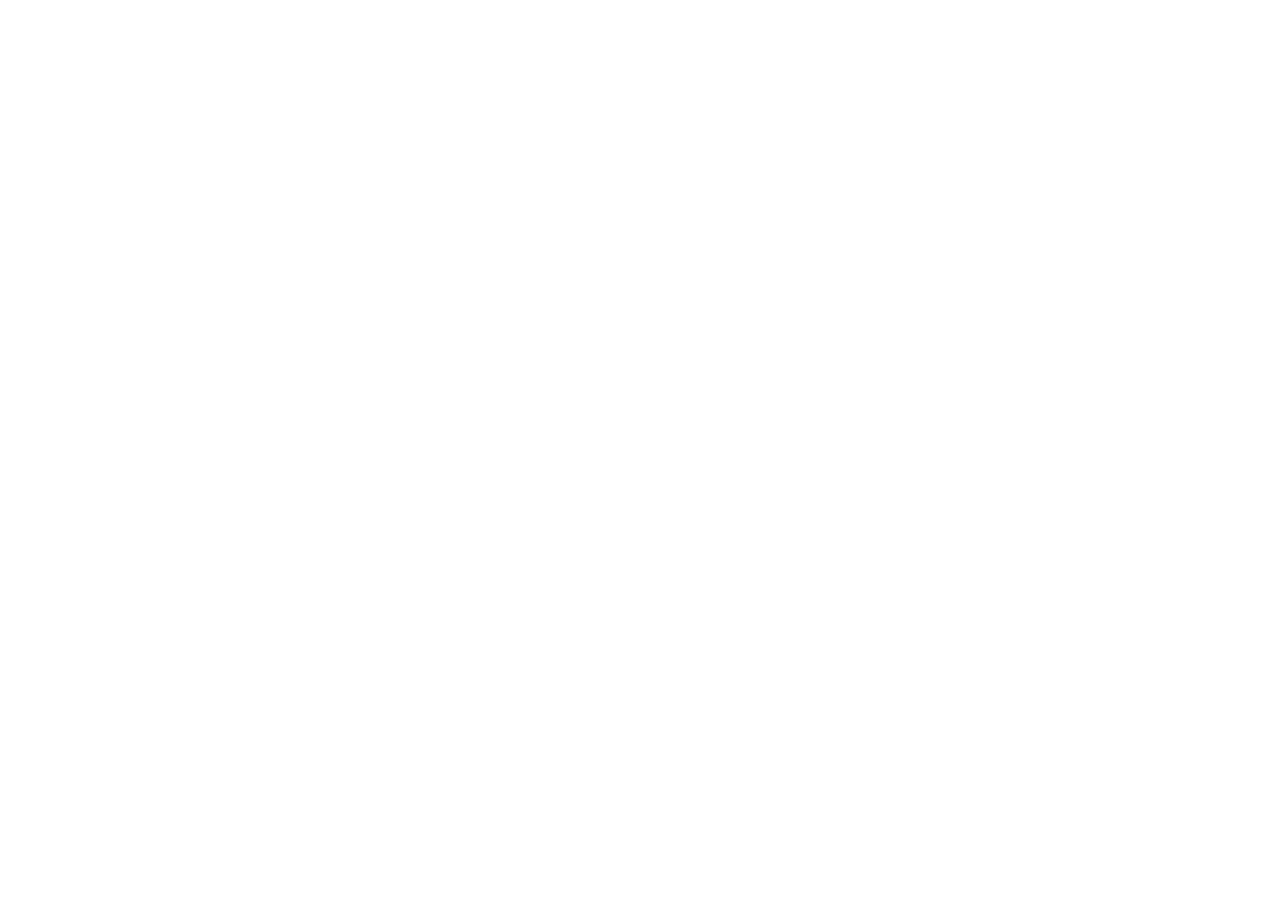
==== index.html @ fe51a701 "init" ====
<!DOCTYPE html>
<html lang="en">

<head>
    <meta charset="utf-8">
    <meta name="viewport" content="width=device-width, initial-scale=1, shrink-to-fit=no">
    <link rel="modulepreload" href="/pkg/package.js" as="script" type="text/javascript">
    <link rel="preload" href="/pkg/package_bg.wasm" as="fetch" type="application/wasm" crossorigin="anonymous">
</head>

<body>
    <section id="app"></section>
    <script type="module">
        import init from '/pkg/package.js';
        init('/pkg/package_bg.wasm');
    </script>
</body>

</html>
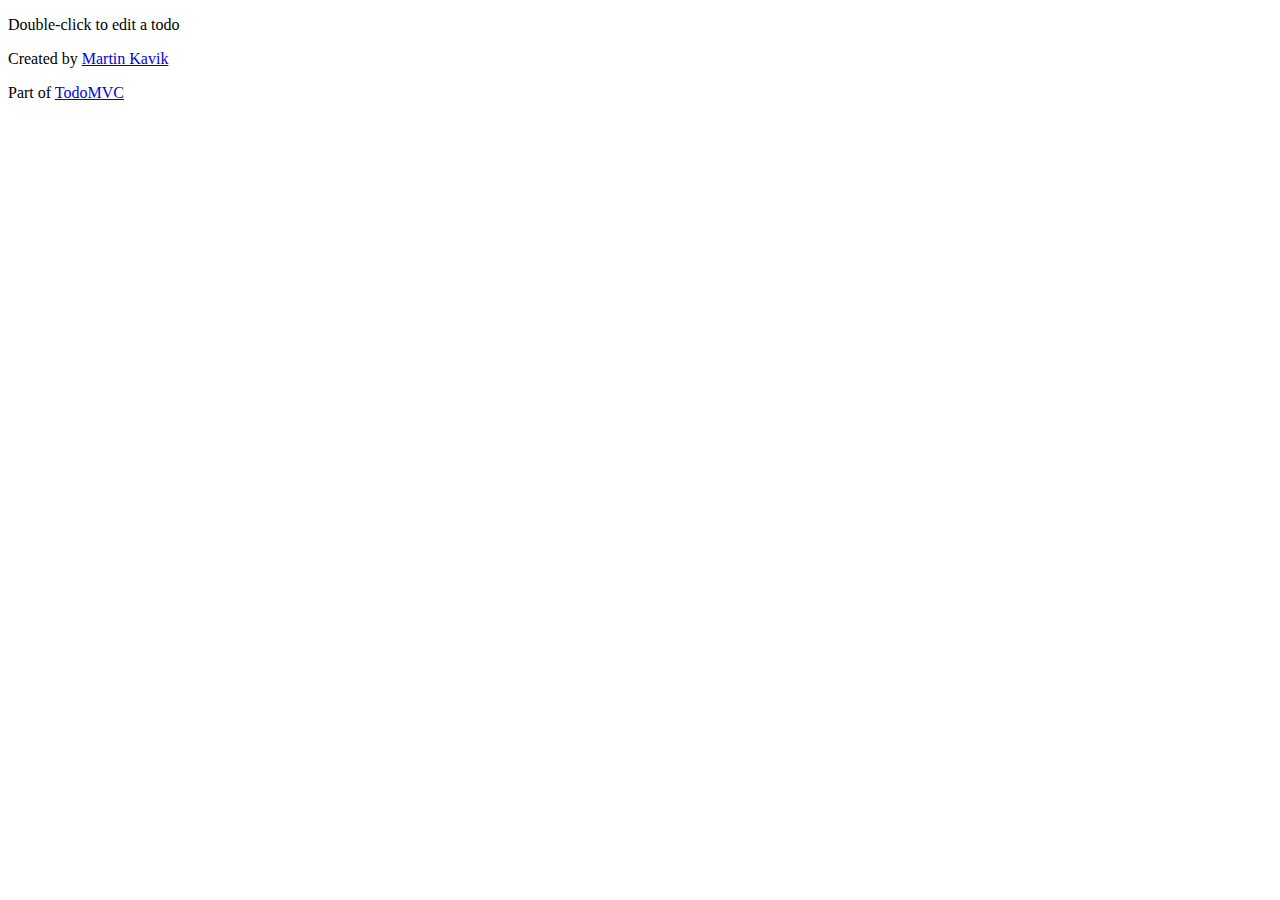
==== commit 6d8c5cee: "added footer for todo" ====
--- a/index.html
+++ b/index.html
@@ -4,12 +4,20 @@
 <head>
     <meta charset="utf-8">
     <meta name="viewport" content="width=device-width, initial-scale=1, shrink-to-fit=no">
-    <link rel="modulepreload" href="/pkg/package.js" as="script" type="text/javascript">
-    <link rel="preload" href="/pkg/package_bg.wasm" as="fetch" type="application/wasm" crossorigin="anonymous">
+    <title>Template TodoMVC</title>
+    <link data-trunk rel="stylesheet" href="css/base.css />
+    <link data-trunk rel="stylesheet" href="css/index.css" />
 </head>
 
 <body>
-    <section id="app"></section>
+    <section class="todoapp"></section>
+
+    <footer class="info">
+      <p>Double-click to edit a todo</p>
+      <p>Created by <a href="https://kavik.cz">Martin Kavik</a></p>
+      <p>Part of <a href="http://todomvc.com">TodoMVC</a></p>
+    </footer>
+
     <script type="module">
         import init from '/pkg/package.js';
         init('/pkg/package_bg.wasm');
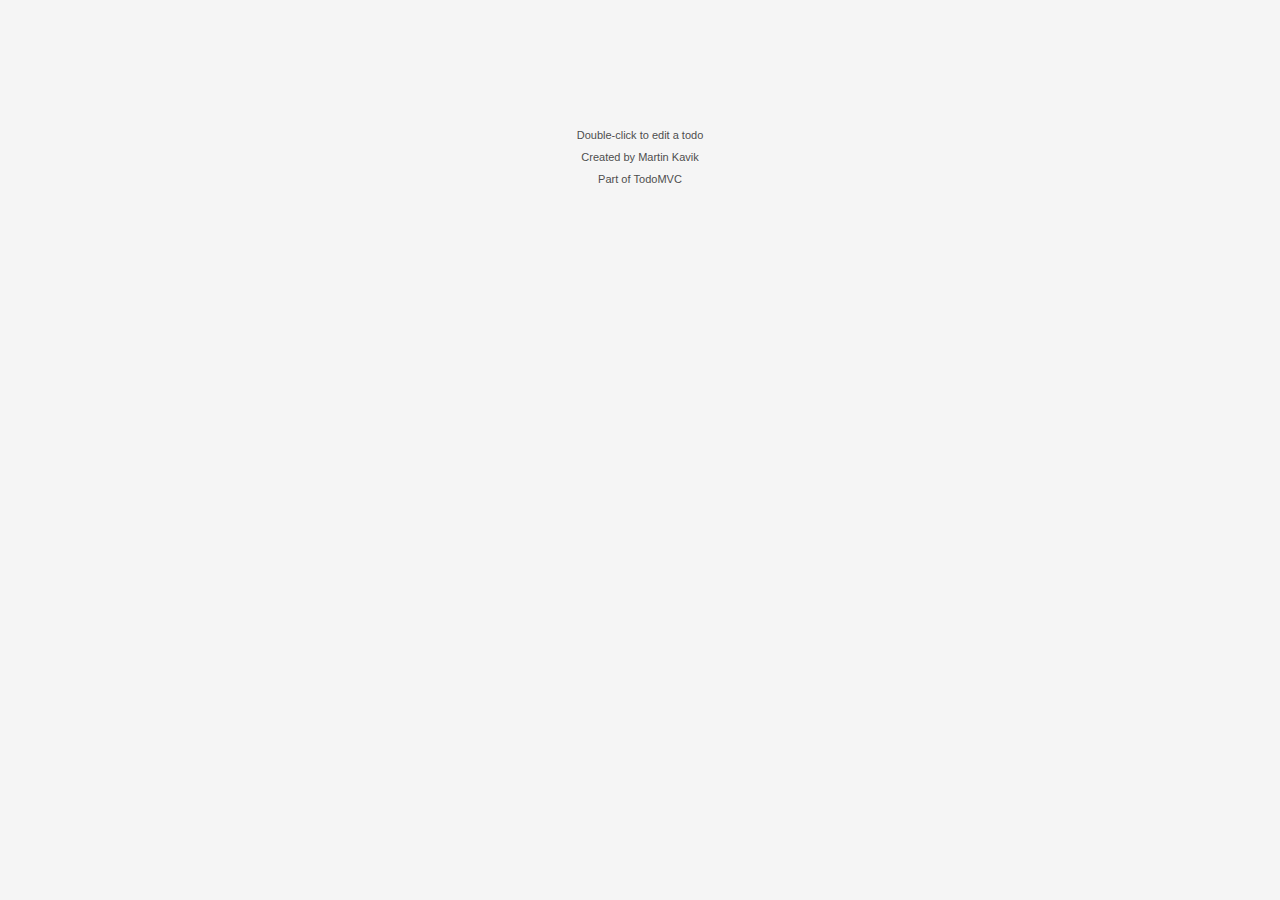
==== commit 4af65074: "added template.html for todo" ====
--- a/index.html
+++ b/index.html
@@ -5,7 +5,7 @@
     <meta charset="utf-8">
     <meta name="viewport" content="width=device-width, initial-scale=1, shrink-to-fit=no">
     <title>Template TodoMVC</title>
-    <link data-trunk rel="stylesheet" href="css/base.css />
+    <link data-trunk rel="stylesheet" href="css/base.css" />
     <link data-trunk rel="stylesheet" href="css/index.css" />
 </head>
 
--- a/css/base.css
+++ b/css/base.css
@@ -0,0 +1,141 @@
+hr {
+    margin: 20px 0;
+    border: 0;
+    border-top: 1px dashed #c5c5c5;
+    border-bottom: 1px dashed #f7f7f7;
+}
+
+.learn a {
+    font-weight: normal;
+    text-decoration: none;
+    color: #b83f45;
+}
+
+.learn a:hover {
+    text-decoration: underline;
+    color: #787e7e;
+}
+
+.learn h3,
+.learn h4,
+.learn h5 {
+    margin: 10px 0;
+    font-weight: 500;
+    line-height: 1.2;
+    color: #000;
+}
+
+.learn h3 {
+    font-size: 24px;
+}
+
+.learn h4 {
+    font-size: 18px;
+}
+
+.learn h5 {
+    margin-bottom: 0;
+    font-size: 14px;
+}
+
+.learn ul {
+    padding: 0;
+    margin: 0 0 30px 25px;
+}
+
+.learn li {
+    line-height: 20px;
+}
+
+.learn p {
+    font-size: 15px;
+    font-weight: 300;
+    line-height: 1.3;
+    margin-top: 0;
+    margin-bottom: 0;
+}
+
+#issue-count {
+    display: none;
+}
+
+.quote {
+    border: none;
+    margin: 20px 0 60px 0;
+}
+
+.quote p {
+    font-style: italic;
+}
+
+.quote p:before {
+    content: '“';
+    font-size: 50px;
+    opacity: .15;
+    position: absolute;
+    top: -20px;
+    left: 3px;
+}
+
+.quote p:after {
+    content: '”';
+    font-size: 50px;
+    opacity: .15;
+    position: absolute;
+    bottom: -42px;
+    right: 3px;
+}
+
+.quote footer {
+    position: absolute;
+    bottom: -40px;
+    right: 0;
+}
+
+.quote footer img {
+    border-radius: 3px;
+}
+
+.quote footer a {
+    margin-left: 5px;
+    vertical-align: middle;
+}
+
+.speech-bubble {
+    position: relative;
+    padding: 10px;
+    background: rgba(0, 0, 0, .04);
+    border-radius: 5px;
+}
+
+.speech-bubble:after {
+    content: '';
+    position: absolute;
+    top: 100%;
+    right: 30px;
+    border: 13px solid transparent;
+    border-top-color: rgba(0, 0, 0, .04);
+}
+
+.learn-bar > .learn {
+    position: absolute;
+    width: 272px;
+    top: 8px;
+    left: -300px;
+    padding: 10px;
+    border-radius: 5px;
+    background-color: rgba(255, 255, 255, .6);
+    transition-property: left;
+    transition-duration: 500ms;
+}
+
+@media (min-width: 899px) {
+    .learn-bar {
+        width: auto;
+        padding-left: 300px;
+    }
+
+    .learn-bar > .learn {
+        left: 8px;
+    }
+}
--- a/css/index.css
+++ b/css/index.css
@@ -0,0 +1,381 @@
+html,
+body {
+    margin: 0;
+    padding: 0;
+}
+
+button {
+    margin: 0;
+    padding: 0;
+    border: 0;
+    background: none;
+    font-size: 100%;
+    vertical-align: baseline;
+    font-family: inherit;
+    font-weight: inherit;
+    color: inherit;
+    -webkit-appearance: none;
+    appearance: none;
+    -webkit-font-smoothing: antialiased;
+    -moz-osx-font-smoothing: grayscale;
+}
+
+body {
+    font: 14px 'Helvetica Neue', Helvetica, Arial, sans-serif;
+    line-height: 1.4em;
+    background: #f5f5f5;
+    color: #111111;
+    min-width: 230px;
+    max-width: 550px;
+    margin: 0 auto;
+    -webkit-font-smoothing: antialiased;
+    -moz-osx-font-smoothing: grayscale;
+    font-weight: 300;
+}
+
+:focus {
+    outline: 0;
+}
+
+.hidden {
+    display: none;
+}
+
+.todoapp {
+    background: #fff;
+    margin: 130px 0 40px 0;
+    position: relative;
+    box-shadow: 0 2px 4px 0 rgba(0, 0, 0, 0.2),
+                0 25px 50px 0 rgba(0, 0, 0, 0.1);
+}
+
+.todoapp input::-webkit-input-placeholder {
+    font-style: italic;
+    font-weight: 300;
+    color: rgba(0, 0, 0, 0.4);
+}
+
+.todoapp input::-moz-placeholder {
+    font-style: italic;
+    font-weight: 300;
+    color: rgba(0, 0, 0, 0.4);
+}
+
+.todoapp input::input-placeholder {
+    font-style: italic;
+    font-weight: 300;
+    color: rgba(0, 0, 0, 0.4);
+}
+
+.todoapp h1 {
+    position: absolute;
+    top: -140px;
+    width: 100%;
+    font-size: 80px;
+    font-weight: 200;
+    text-align: center;
+    color: #b83f45;
+    -webkit-text-rendering: optimizeLegibility;
+    -moz-text-rendering: optimizeLegibility;
+    text-rendering: optimizeLegibility;
+}
+
+.new-todo,
+.edit {
+    position: relative;
+    margin: 0;
+    width: 100%;
+    font-size: 24px;
+    font-family: inherit;
+    font-weight: inherit;
+    line-height: 1.4em;
+    color: inherit;
+    padding: 6px;
+    border: 1px solid #999;
+    box-shadow: inset 0 -1px 5px 0 rgba(0, 0, 0, 0.2);
+    box-sizing: border-box;
+    -webkit-font-smoothing: antialiased;
+    -moz-osx-font-smoothing: grayscale;
+}
+
+.new-todo {
+    padding: 16px 16px 16px 60px;
+    border: none;
+    background: rgba(0, 0, 0, 0.003);
+    box-shadow: inset 0 -2px 1px rgba(0,0,0,0.03);
+}
+
+.main {
+    position: relative;
+    z-index: 2;
+    border-top: 1px solid #e6e6e6;
+}
+
+.toggle-all {
+    width: 1px;
+    height: 1px;
+    border: none; /* Mobile Safari */
+    opacity: 0;
+    position: absolute;
+    right: 100%;
+    bottom: 100%;
+}
+
+.toggle-all + label {
+    width: 60px;
+    height: 34px;
+    font-size: 0;
+    position: absolute;
+    top: -52px;
+    left: -13px;
+    -webkit-transform: rotate(90deg);
+    transform: rotate(90deg);
+}
+
+.toggle-all + label:before {
+    content: '❯';
+    font-size: 22px;
+    color: #e6e6e6;
+    padding: 10px 27px 10px 27px;
+}
+
+.toggle-all:checked + label:before {
+    color: #737373;
+}
+
+.todo-list {
+    margin: 0;
+    padding: 0;
+    list-style: none;
+}
+
+.todo-list li {
+    position: relative;
+    font-size: 24px;
+    border-bottom: 1px solid #ededed;
+}
+
+.todo-list li:last-child {
+    border-bottom: none;
+}
+
+.todo-list li.editing {
+    border-bottom: none;
+    padding: 0;
+}
+
+.todo-list li.editing .edit {
+    display: block;
+    width: calc(100% - 43px);
+    padding: 12px 16px;
+    margin: 0 0 0 43px;
+}
+
+.todo-list li.editing .view {
+    display: none;
+}
+
+.todo-list li .toggle {
+    text-align: center;
+    width: 40px;
+    /* auto, since non-WebKit browsers doesn't support input styling */
+    height: auto;
+    position: absolute;
+    top: 0;
+    bottom: 0;
+    margin: auto 0;
+    border: none; /* Mobile Safari */
+    -webkit-appearance: none;
+    appearance: none;
+}
+
+.todo-list li .toggle {
+    opacity: 0;
+}
+
+.todo-list li .toggle + label {
+    /*
+        Firefox requires `#` to be escaped - https://bugzilla.mozilla.org/show_bug.cgi?id=922433
+        IE and Edge requires *everything* to be escaped to render, so we do that instead of just the `#` - https://developer.microsoft.com/en-us/microsoft-edge/platform/issues/7157459/
+    */
+    background-image: url('data:image/svg+xml;utf8,%3Csvg%20xmlns%3D%22http%3A//www.w3.org/2000/svg%22%20width%3D%2240%22%20height%3D%2240%22%20viewBox%3D%22-10%20-18%20100%20135%22%3E%3Ccircle%20cx%3D%2250%22%20cy%3D%2250%22%20r%3D%2250%22%20fill%3D%22none%22%20stroke%3D%22%23ededed%22%20stroke-width%3D%223%22/%3E%3C/svg%3E');
+    background-repeat: no-repeat;
+    background-position: center left;
+}
+
+.todo-list li .toggle:checked + label {
+    background-image: url('data:image/svg+xml;utf8,%3Csvg%20xmlns%3D%22http%3A//www.w3.org/2000/svg%22%20width%3D%2240%22%20height%3D%2240%22%20viewBox%3D%22-10%20-18%20100%20135%22%3E%3Ccircle%20cx%3D%2250%22%20cy%3D%2250%22%20r%3D%2250%22%20fill%3D%22none%22%20stroke%3D%22%23bddad5%22%20stroke-width%3D%223%22/%3E%3Cpath%20fill%3D%22%235dc2af%22%20d%3D%22M72%2025L42%2071%2027%2056l-4%204%2020%2020%2034-52z%22/%3E%3C/svg%3E');
+}
+
+.todo-list li label {
+    word-break: break-all;
+    padding: 15px 15px 15px 60px;
+    display: block;
+    line-height: 1.2;
+    transition: color 0.4s;
+    font-weight: 400;
+    color: #4d4d4d;
+}
+
+.todo-list li.completed label {
+    color: #cdcdcd;
+    text-decoration: line-through;
+}
+
+.todo-list li .destroy {
+    display: none;
+    position: absolute;
+    top: 0;
+    right: 10px;
+    bottom: 0;
+    width: 40px;
+    height: 40px;
+    margin: auto 0;
+    font-size: 30px;
+    color: #cc9a9a;
+    margin-bottom: 11px;
+    transition: color 0.2s ease-out;
+}
+
+.todo-list li .destroy:hover {
+    color: #af5b5e;
+}
+
+.todo-list li .destroy:after {
+    content: '×';
+}
+
+.todo-list li:hover .destroy {
+    display: block;
+}
+
+.todo-list li .edit {
+    display: none;
+}
+
+.todo-list li.editing:last-child {
+    margin-bottom: -1px;
+}
+
+.footer {
+    padding: 10px 15px;
+    height: 20px;
+    text-align: center;
+    font-size: 15px;
+    border-top: 1px solid #e6e6e6;
+}
+
+.footer:before {
+    content: '';
+    position: absolute;
+    right: 0;
+    bottom: 0;
+    left: 0;
+    height: 50px;
+    overflow: hidden;
+    box-shadow: 0 1px 1px rgba(0, 0, 0, 0.2),
+                0 8px 0 -3px #f6f6f6,
+                0 9px 1px -3px rgba(0, 0, 0, 0.2),
+                0 16px 0 -6px #f6f6f6,
+                0 17px 2px -6px rgba(0, 0, 0, 0.2);
+}
+
+.todo-count {
+    float: left;
+    text-align: left;
+}
+
+.todo-count strong {
+    font-weight: 300;
+}
+
+.filters {
+    margin: 0;
+    padding: 0;
+    list-style: none;
+    position: absolute;
+    right: 0;
+    left: 0;
+}
+
+.filters li {
+    display: inline;
+}
+
+.filters li a {
+    color: inherit;
+    margin: 3px;
+    padding: 3px 7px;
+    text-decoration: none;
+    border: 1px solid transparent;
+    border-radius: 3px;
+}
+
+.filters li a:hover {
+    border-color: rgba(175, 47, 47, 0.1);
+}
+
+.filters li a.selected {
+    border-color: rgba(175, 47, 47, 0.2);
+}
+
+.clear-completed,
+html .clear-completed:active {
+    float: right;
+    position: relative;
+    line-height: 20px;
+    text-decoration: none;
+    cursor: pointer;
+}
+
+.clear-completed:hover {
+    text-decoration: underline;
+}
+
+.info {
+    margin: 65px auto 0;
+    color: #4d4d4d;
+    font-size: 11px;
+    text-shadow: 0 1px 0 rgba(255, 255, 255, 0.5);
+    text-align: center;
+}
+
+.info p {
+    line-height: 1;
+}
+
+.info a {
+    color: inherit;
+    text-decoration: none;
+    font-weight: 400;
+}
+
+.info a:hover {
+    text-decoration: underline;
+}
+
+/*
+    Hack to remove background from Mobile Safari.
+    Can't use it globally since it destroys checkboxes in Firefox
+*/
+@media screen and (-webkit-min-device-pixel-ratio:0) {
+    .toggle-all,
+    .todo-list li .toggle {
+        background: none;
+    }
+
+    .todo-list li .toggle {
+        height: 40px;
+    }
+}
+
+@media (max-width: 430px) {
+    .footer {
+        height: 50px;
+    }
+
+    .filters {
+        bottom: 10px;
+    }
+}
+
